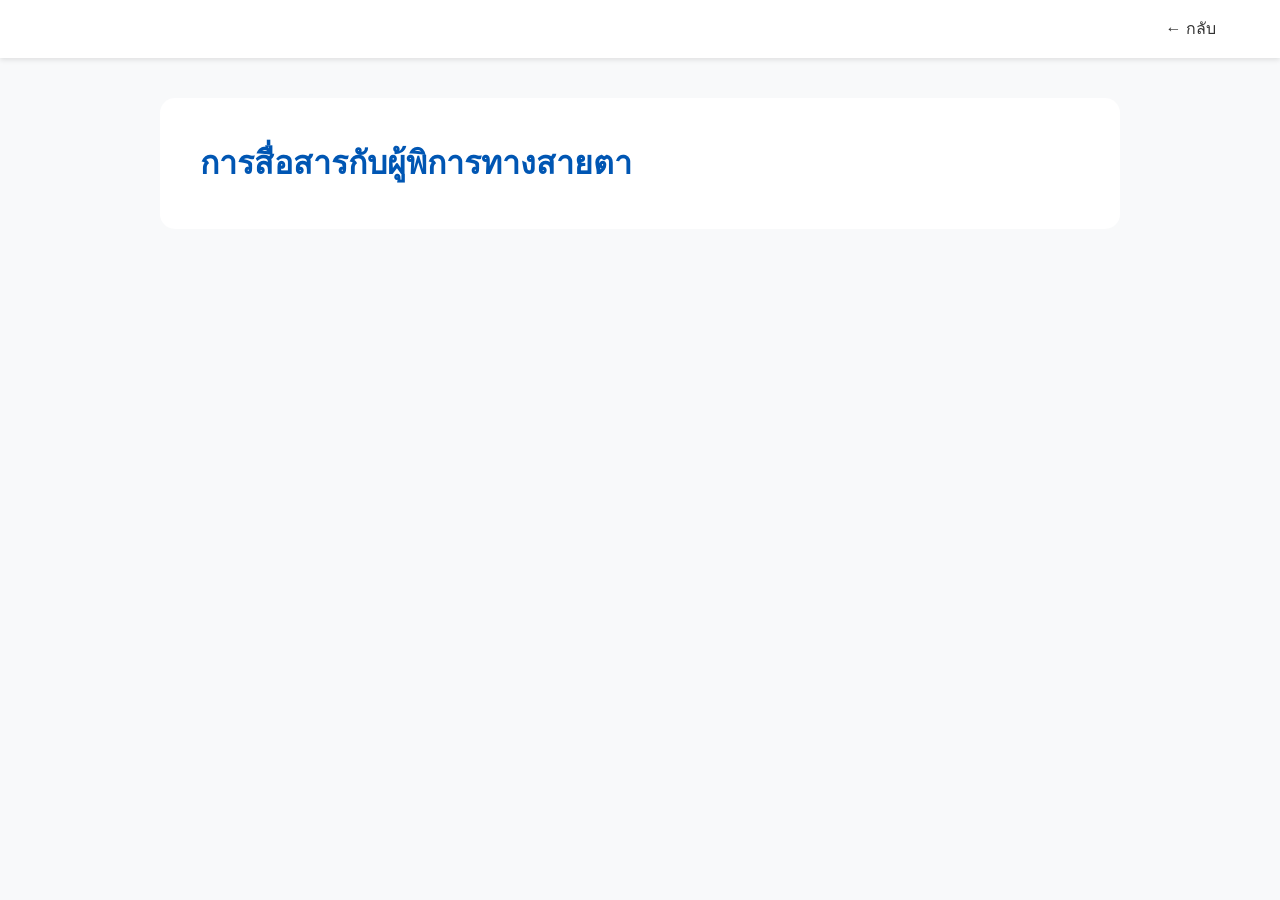
==== color.html @ 48d19150 "Add files via upload" ====
<!DOCTYPE html>
<html lang="th">
<head>
    <meta charset="UTF-8">
    <title>Communication for Color Blind</title>
    <link rel="stylesheet" href="style.css">
</head>
<body>
    <nav>
        <a href="index.html" class="logo"></a>
        <a href="index.html">← กลับ</a>
    </nav>

    <div class="container">
        <div class="content-box">
            <h1 style="color: var(--primary-blue);">การสื่อสารกับผู้พิการทางสายตา</h1>
            
        </div>
    </div>
</body>
</html>
---- style.css ----
/* Global Settings */
:root {
    --primary-blue: #0056b3;
    --secondary-blue: #e0eafc;
    --success-green: #28a745;
    --warning-yellow: #ffc107;
    --dark-text: #333;
    --light-bg: #f8f9fa;
    --white: #ffffff;
}

* {
    margin: 0;
    padding: 0;
    box-sizing: border-box;
    font-family: 'Sarabun', sans-serif;
}

body {
    background-color: var(--light-bg);
    color: var(--dark-text);
    line-height: 1.6;
}

/* Navigation */
nav {
    background: var(--white);
    padding: 1rem 5%;
    display: flex;
    justify-content: space-between;
    align-items: center;
    box-shadow: 0 2px 5px rgba(0,0,0,0.1);
    position: sticky;
    top: 0;
    z-index: 1000;
}

.logo {
    font-size: 1.5rem;
    font-weight: bold;
    color: var(--primary-blue);
    text-decoration: none;
}

nav a {
    text-decoration: none;
    color: var(--dark-text);
    margin-left: 20px;
    font-weight: 500;
}

/* Hero & Headers */
.hero {
    padding: 80px 20px;
    text-align: center;
    background: linear-gradient(135deg, var(--secondary-blue), #cfdef3);
}

.hero h1 {
    font-size: 2.5rem;
    color: var(--primary-blue);
    margin-bottom: 1rem;
}

/* Layout Containers */
.container {
    max-width: 1000px;
    margin: 40px auto;
    padding: 0 20px;
}

/* Cards & Content */
.card-grid {
    display: grid;
    grid-template-columns: repeat(auto-fit, minmax(300px, 1fr));
    gap: 30px;
    margin-top: -50px;
}

.card {
    background: var(--white);
    padding: 40px;
    border-radius: 15px;
    box-shadow: 0 10px 20px rgba(0,0,0,0.05);
    text-align: center;
    transition: 0.3s;
}

.card:hover { transform: translateY(-10px); }

.content-box {
    background: var(--white);
    padding: 40px;
    border-radius: 15px;
    margin-bottom: 20px;
}

/* Buttons */
.btn {
    display: inline-block;
    padding: 12px 30px;
    background-color: var(--primary-blue);
    color: white;
    text-decoration: none;
    border-radius: 25px;
    font-weight: bold;
    transition: 0.3s;
}

.btn:hover { opacity: 0.9; }

/* Tip Box */
.tip {
    border-left: 5px solid var(--primary-blue);
    background: #f0f7ff;
    padding: 20px;
    margin: 20px 0;
    border-radius: 0 10px 10px 0;
}
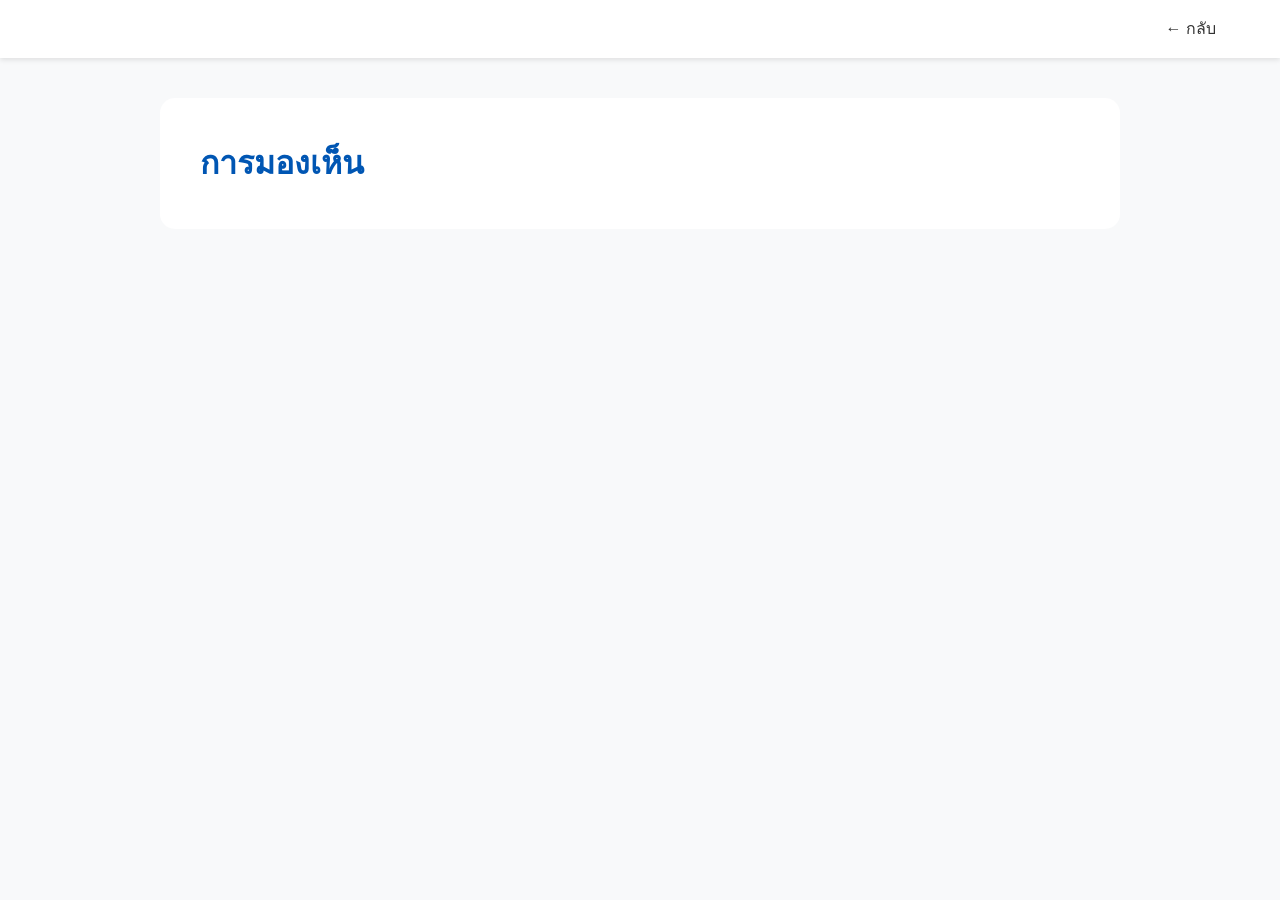
==== commit fe35ef91: "Add files via upload" ====
--- a/color.html
+++ b/color.html
@@ -13,7 +13,7 @@
 
     <div class="container">
         <div class="content-box">
-            <h1 style="color: var(--primary-blue);">การสื่อสารกับผู้พิการทางสายตา</h1>
+            <h1 style="color: var(--primary-blue);">การมองเห็น</h1>
             
         </div>
     </div>
